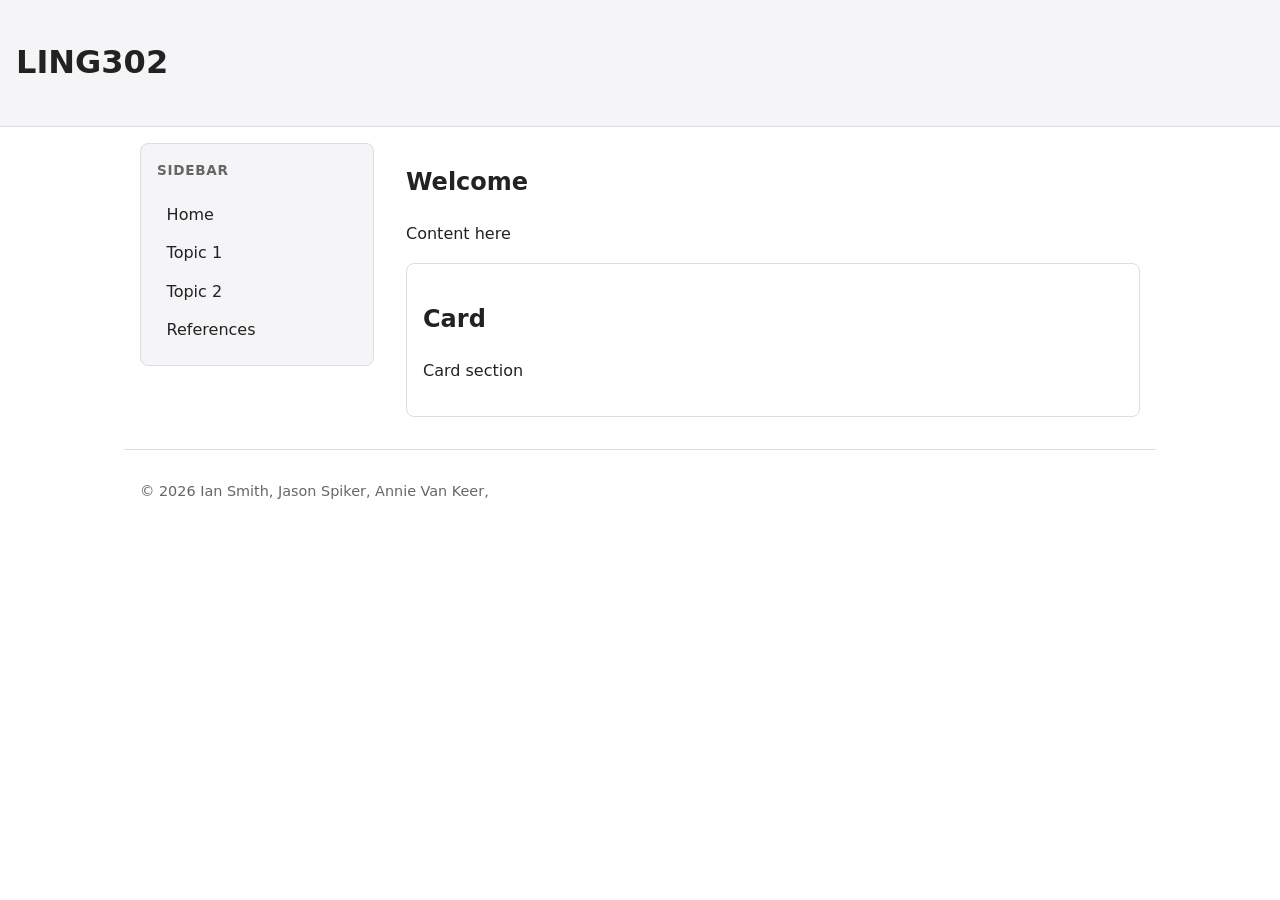
==== index.html @ 5bf2d04f "Barebones webpage setup" ====
<!DOCTYPE html>
<html lang="en">
<head>
  <meta charset="UTF-8">
  <meta name="viewport" content="width=device-width, initial-scale=1.0">
  <title>LING302</title>
  <link rel="stylesheet" href="css/style.css">
</head>
<body>
  <header>
    <!-- Put an icon/logo here -->
    <h1>LING302</h1>
  </header>

  <!-- Sidebar and main content sit side by side inside this container -->
  <div class="container">
    <!-- Sidebar, all of our pages are accessed from here -->
    <div class="sidebar">
      <h3>Sidebar</h3>
      <ul>
        <li><a href="index.html">Home</a></li>
        <li><a href="page-1.html">Topic 1</a></li>
        <li><a href="page-2.html">Topic 2</a></li>
        <li><a href="#">References</a></li>
      </ul>
    </div>

    <main>
      <section>
        <h2>Welcome</h2>
        <p>Content here</p>
      </section>

      <section class="card">
        <h2>Card</h2>
        <p>Card section</p>
      </section>
    </main>
  </div>

  <footer>
    <p>&copy; 2026 Ian Smith, Jason Spiker, Annie Van Keer, </p>
  </footer>
</body>
</html>
---- css/style.css ----
/* 1. Base: applies everywhere */
body {
  font-family: system-ui, sans-serif;
  line-height: 1.6;
  margin: 0;
  color: #222;
  background: #fff;
}

img {
  max-width: 100%;
}

/* 2. Layout: the big regions */
header {
  background: #f5f5f7;
  border-bottom: 1px solid #ddd;
  padding: 1rem;
}
main,
footer,
.container {
  max-width: 1000px;
  margin: 0 auto;
  padding: 1rem;
}

/* Sidebar on the left, main content filling the rest of the row */
.container {
  display: flex;
  gap: 2rem;
}

.container main {
  flex: 1;
  margin: 0;
  padding: 0;
}

.sidebar {
  flex: 0 0 200px;
  align-self: flex-start; /* only as tall as its contents */
  background: #f5f5f7;
  border: 1px solid #ddd;
  border-radius: 8px;
  padding: 1rem;
}

.sidebar h3 {
  margin-top: 0;
  font-size: 0.85rem;
  text-transform: uppercase;
  letter-spacing: 0.05em;
  color: #666;
}

.sidebar ul {
  list-style: none;
  padding: 0;
  margin: 0;
}

.sidebar a {
  display: block;
  padding: 0.4rem 0.6rem;
  border-radius: 4px;
  color: #222;
  text-decoration: none;
}

.sidebar a:hover {
  background: #e4e4ea;
  color: #000;
}

header {
  border-bottom: 1px solid #ddd;
}

nav a {
  margin-right: 1rem;
}

footer {
  border-top: 1px solid #ddd;
  font-size: 0.9rem;
  color: #666;
}

/* 3. Components: reusable pieces */
.card {
  border: 1px solid #ddd;
  border-radius: 8px;
  padding: 1rem;
  margin: 1rem 0;
}

/* 4. Small screens */
@media (max-width: 600px) {
  nav a {
    display: block;
  }

  /* Stack the sidebar above the content on narrow screens */
  .container {
    flex-direction: column;
  }

  .sidebar {
    flex-basis: auto;
    align-self: stretch; /* full width when stacked */
  }
}
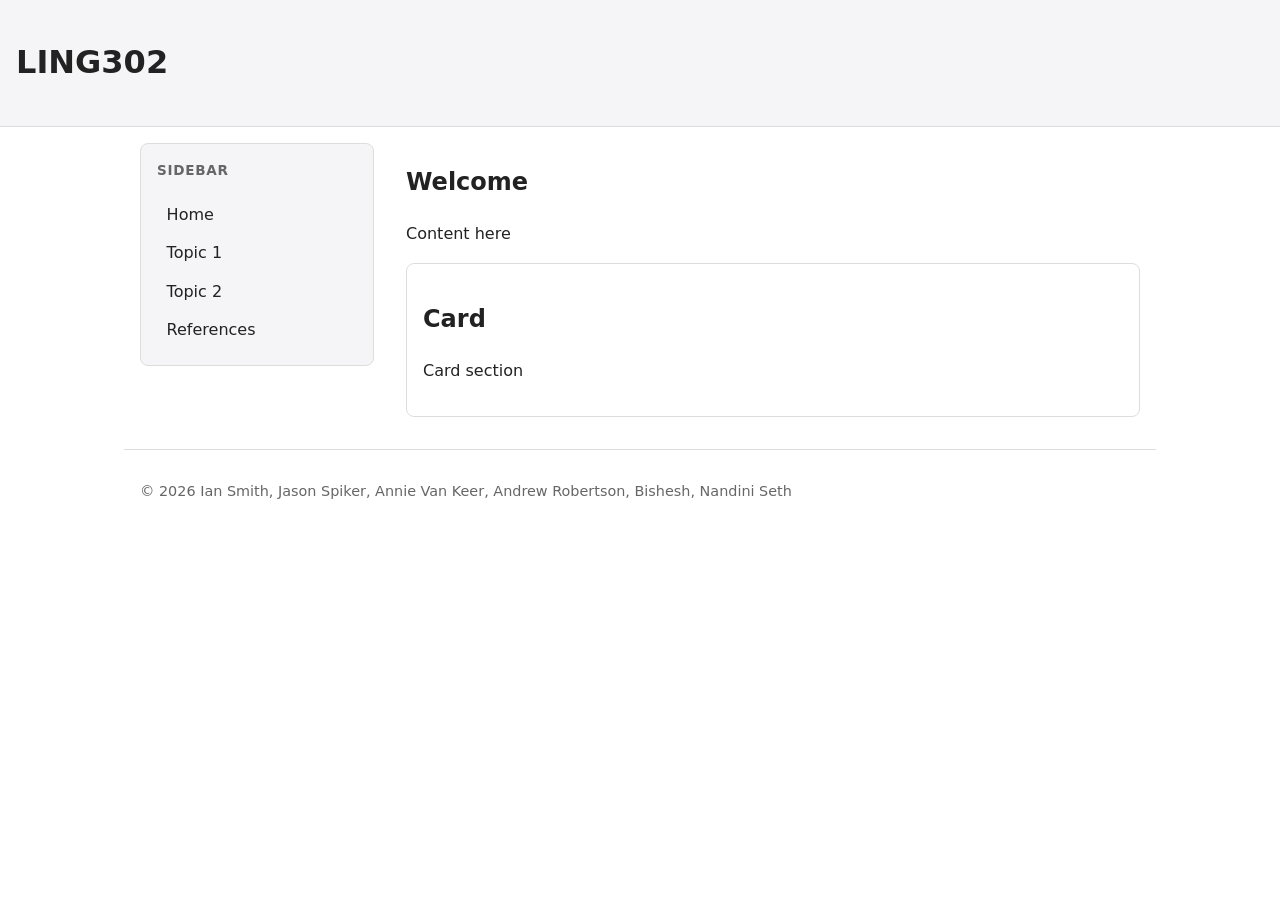
==== commit 6c007a17: "small fixes" ====
--- a/index.html
+++ b/index.html
@@ -39,7 +39,7 @@
   </div>
 
   <footer>
-    <p>&copy; 2026 Ian Smith, Jason Spiker, Annie Van Keer, </p>
+    <p>&copy; 2026 Ian Smith, Jason Spiker, Annie Van Keer, Andrew Robertson, Bishesh, Nandini Seth</p>
   </footer>
 </body>
 </html>
